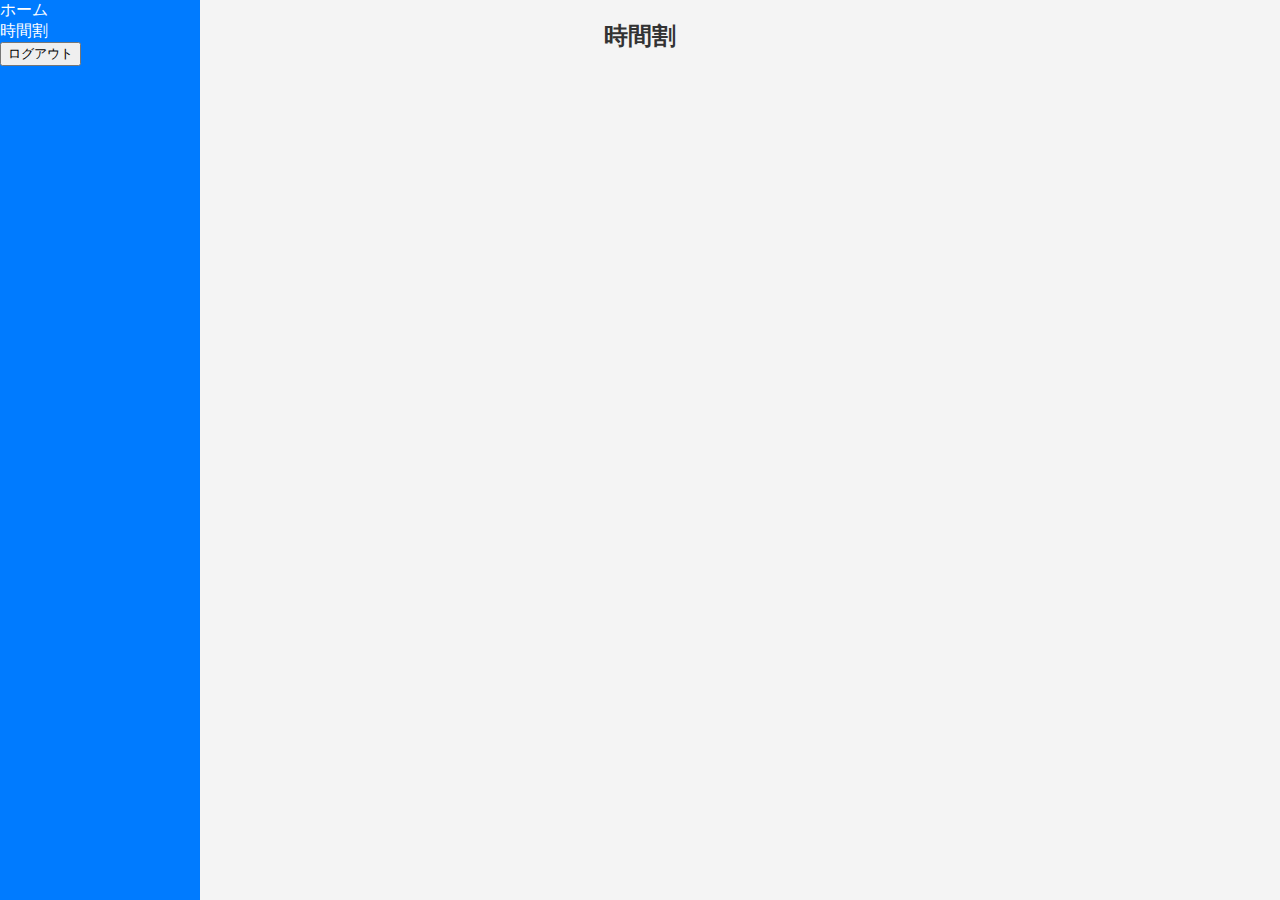
==== timetable.html @ a6cb29de "Create timetable.html" ====
<!DOCTYPE html>
<html lang="ja">
<head>
  <meta charset="UTF-8">
  <title>時間割</title>
  <link rel="stylesheet" href="style.css">
</head>
<body>
  <div class="sidebar">
    <div class="menu">
      <div class="menu-item" data-page="home">ホーム</div>
      <div class="menu-item active" data-page="timetable">時間割</div>
    </div>
    <div class="logout-wrapper">
      <button id="logout">ログアウト</button>
    </div>
  </div>
  <div class="content">
    <h2>時間割</h2>
    <table id="timetable"></table>
  </div>

  <script src="auth.js"></script>
  <script src="navigation.js"></script>
  <script src="timetable.js"></script>
</body>
</html>
---- style.css ----
body {
  margin: 0;
  font-family: 'Arial', sans-serif;
  background-color: #f4f4f4;
  color: #333;
}

/* ログイン画面 */
.container {
  width: 400px;
  max-width: 90%;
  margin: auto;
  padding: 30px;
  background: white;
  border-radius: 10px;
  box-shadow: 0 2px 8px rgba(0,0,0,0.1);
}

h1, h2 {
  text-align: center;
}

.input-group {
  margin-bottom: 15px;
}

label {
  display: block;
  margin-bottom: 5px;
}

input {
  width: 100%;
  padding: 10px;
  border: 1px solid #ccc;
  border-radius: 5px;
}

.login-btn {
  width: 100%;
  padding: 10px;
  background: #007BFF;
  border: none;
  border-radius: 5px;
  color: white;
  font-size: 16px;
  cursor: pointer;
}

.login-btn:hover {
  background: #0056b3;
}

.error-banner {
  background: #f8d7da;
  color: #721c24;
  padding: 10px;
  border: 1px solid #f5c6cb;
  border-radius: 5px;
  margin-top: 15px;
  display: none;
}

/* ホーム画面共通 */
.sidebar {
  position: fixed;
  top: 0;
  left: 0;
  width: 200px;
  height: 100vh;
  background: #007BFF;
  display: flex;
  flex-direction: column;
  color: white;
}

.nav-button {
  padding: 20px;
  cursor: pointer;
  transition: background 0.3s;
}

.nav-button:hover,
.nav-button.active {
  background: #0056b3;
}

.nav-button.logout {
  margin-top: auto;
  background: #dc3545;
  border-radius: 0;
}

.nav-button.logout:hover {
  background: #c82333;
}

/* メインコンテンツ */
.main-content {
  margin-left: 200px;
  padding: 20px;
}

/* 時間割テーブル */
table {
  width: 100%;
  border-collapse: collapse;
  margin-top: 20px;
}

th, td {
  border: 1px solid #aaa;
  padding: 10px;
  text-align: center;
}
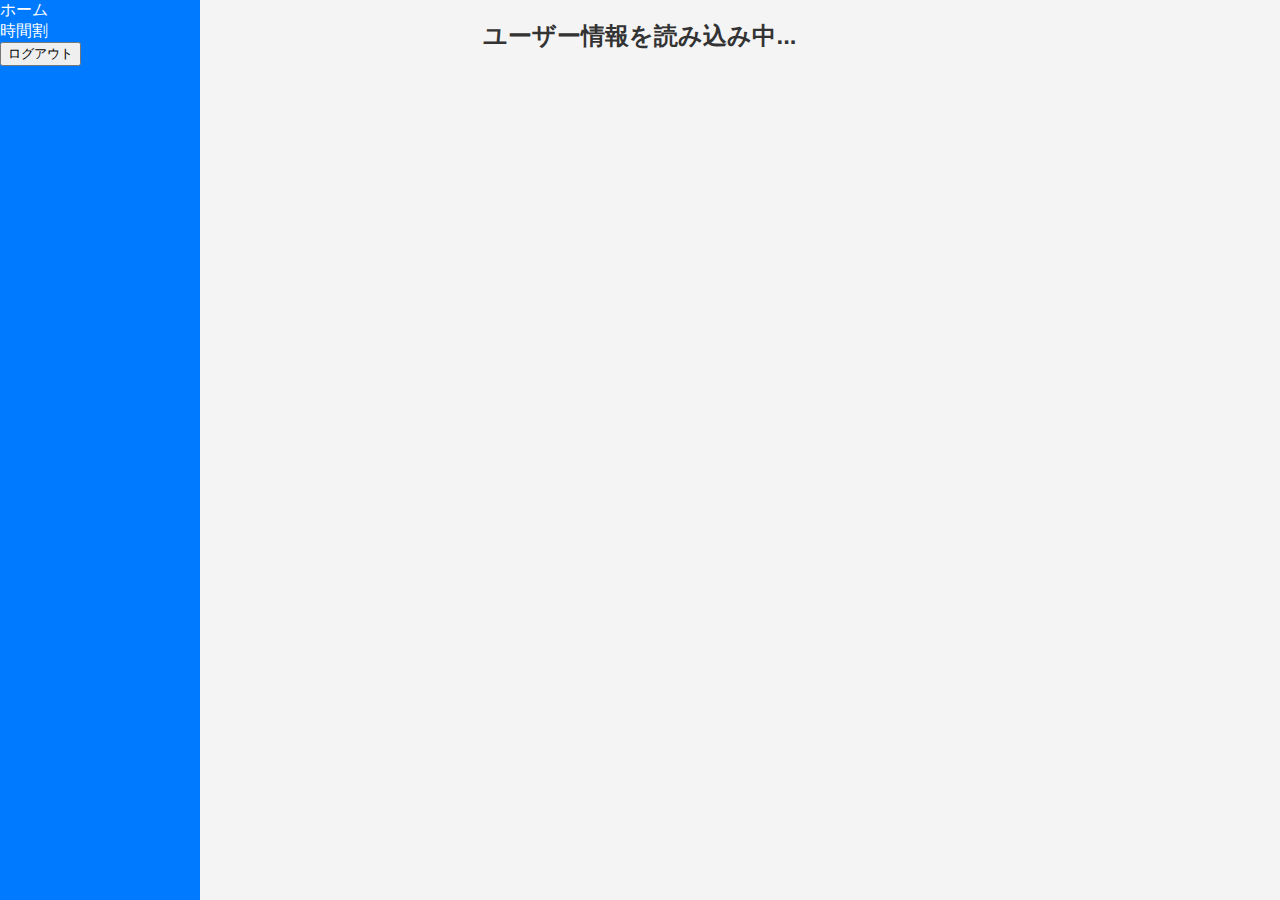
==== commit e3d347f1: "Update timetable.html" ====
--- a/timetable.html
+++ b/timetable.html
@@ -1,27 +1,27 @@
 <!DOCTYPE html>
 <html lang="ja">
 <head>
-  <meta charset="UTF-8">
+  <meta charset="UTF-8" />
+  <meta name="viewport" content="width=device-width, initial-scale=1.0"/>
   <title>時間割</title>
-  <link rel="stylesheet" href="style.css">
+  <link rel="stylesheet" href="style.css" />
+  <script src="auth.js" defer></script>
+  <script src="timetable.js" defer></script>
 </head>
 <body>
   <div class="sidebar">
     <div class="menu">
-      <div class="menu-item" data-page="home">ホーム</div>
-      <div class="menu-item active" data-page="timetable">時間割</div>
+      <div class="menu-item" onclick="location.href='home.html'">ホーム</div>
+      <div class="menu-item active" onclick="location.href='timetable.html'">時間割</div>
     </div>
     <div class="logout-wrapper">
       <button id="logout">ログアウト</button>
     </div>
   </div>
+
   <div class="content">
-    <h2>時間割</h2>
-    <table id="timetable"></table>
+    <h2 id="user-info">ユーザー情報を読み込み中...</h2>
+    <div id="timetable-area"></div>
   </div>
-
-  <script src="auth.js"></script>
-  <script src="navigation.js"></script>
-  <script src="timetable.js"></script>
 </body>
 </html>
